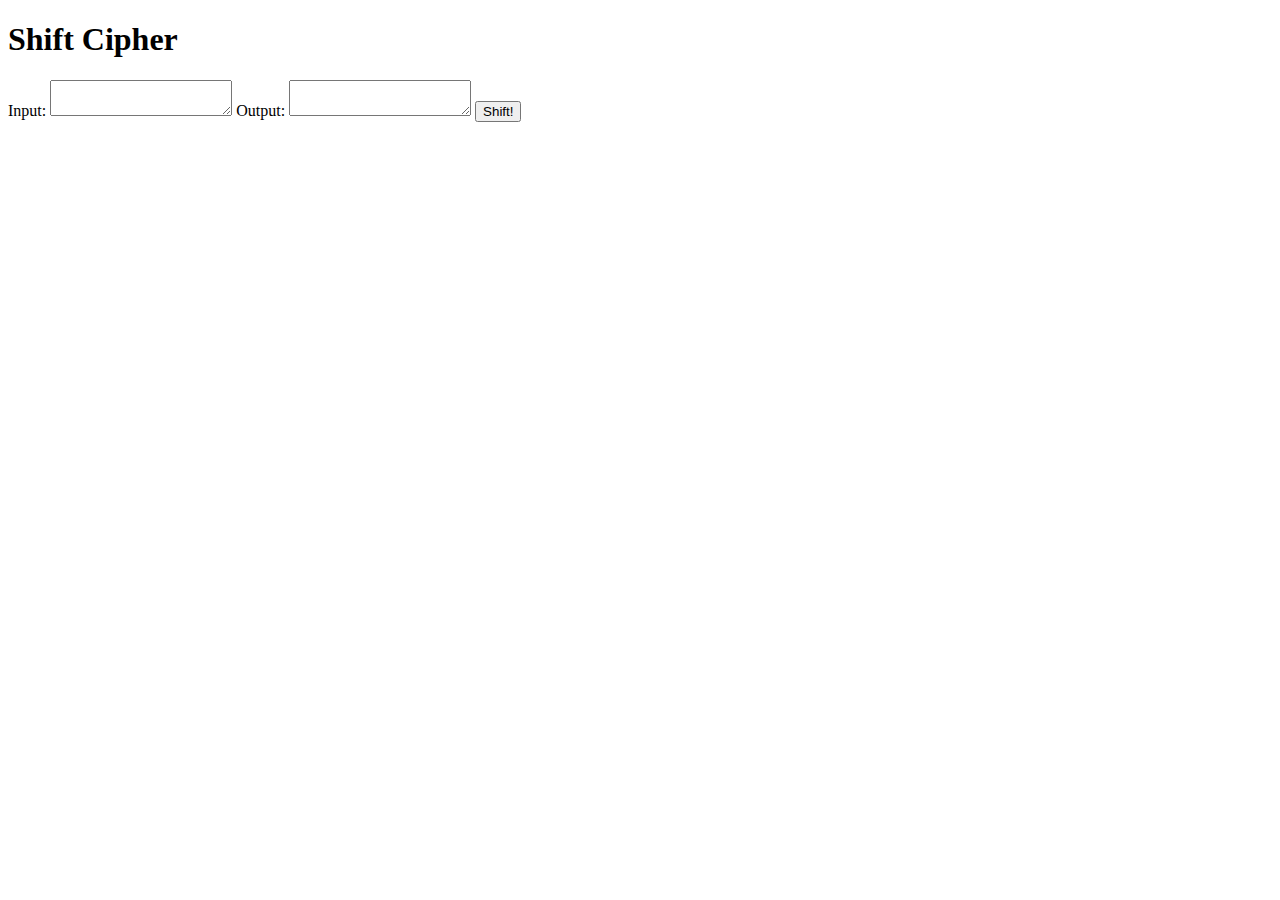
==== src/shift.html @ 7ff90b31 "Initial load." ====
<!DOCTYPE HTML PUBLIC "-//W3C//DTD HTML 4.01 Transitional//EN" "http://www.w3.org/TR/html4/loose.dtd">
<html>
<head>
<script src="shift.js" ></script>
<script language="javascript"><!--
function shiftclick(){
	var out = document.getElementById('shiftoutput');
	out.value = ShiftCipher.shiftText('bar',4);
}
// --></script>
</head>
<body>
<h1>Shift Cipher</h1>
Input:
<textarea id="shiftinput"></textarea>

Output:
<textarea id="shiftoutput"></textarea>
<input type="button" OnClick="shiftClick();" value="Shift!" />

</body>
</html>
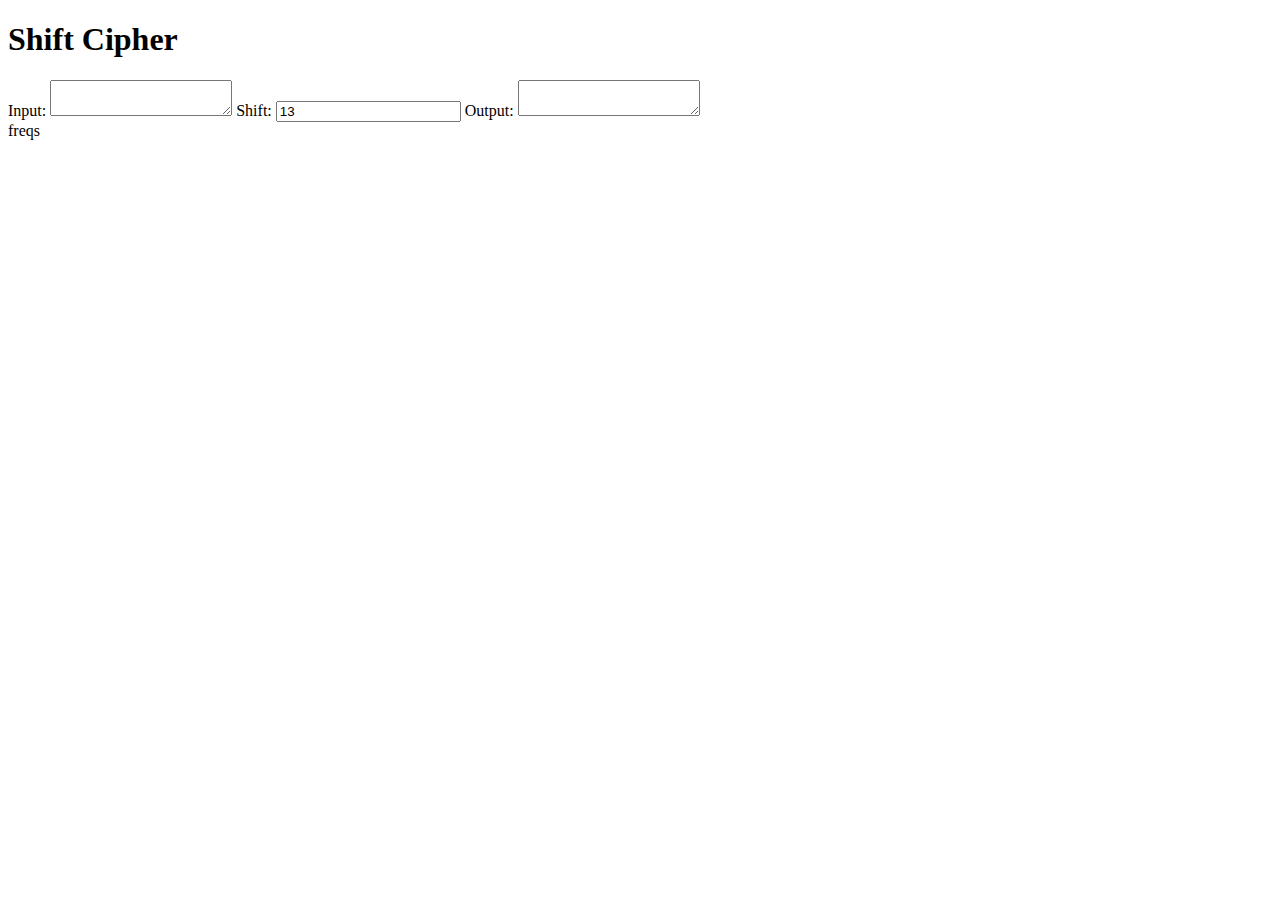
==== commit 47493c6a: "basic charting with highcharts" ====
--- a/src/shift.html
+++ b/src/shift.html
@@ -1,12 +1,183 @@
 <!DOCTYPE HTML PUBLIC "-//W3C//DTD HTML 4.01 Transitional//EN" "http://www.w3.org/TR/html4/loose.dtd">
 <html>
 <head>
-<script src="shift.js" ></script>
+<script src="Highcharts-4/js/standalone-framework.js"></script>
+<script src="Highcharts-4/js/highcharts.js"></script>
 <script language="javascript"><!--
-function shiftclick(){
-	var out = document.getElementById('shiftoutput');
-	out.value = ShiftCipher.shiftText('bar',4);
+// Backup graph libraries to try:
+// http://raphaeljs.com
+// https://github.com/eoinmurray/histogram
+// https://google-developers.appspot.com/chart/interactive/docs/quick_start
+var ShiftCipher = {
+    
+    ALPHABET_LOWER : ['a','b','c','d','e','f','g','h','i','j','k','l','m',
+                          'n','o','p','q','r','s','t','u','v','w','x','y','z'],
+    
+    ALPHABET_UPPER : ['A','B','C','D','E','F','G','H','I','J','K','L','M',
+                          'N','O','P','Q','R','S','T','U','V','W','X','Y','Z'],
+
+    // http://www.cryptograms.org/letter-frequencies.php
+    ENGLISH_FREQUENCIES : [0.08167, 0.01492, 0.02782, 0.04253, 0.12702, 0.02228,
+                           0.02015, 0.06094, 0.06966, 0.00153, 0.00772, 0.04025,
+                           0.02406, 0.06749, 0.07507, 0.01929, 0.00095, 0.05987,
+                           0.06327, 0.09056, 0.02758, 0.00978, 0.02360, 0.00150,
+                           0.01974, 0.00074],
+
+    freqChart : null,
+
+    /**
+     * Shifts the given text, maintaining case and preserving
+     * non-latin characters (non a-z).  For example a call
+     * with the text "cat" and a shift of 2 would return "ecv".
+     */
+    shiftText: function ( text, shift ){
+        var output = '';
+        var c;
+        for( var i = 0; i < text.length; i++ ){
+            c = text.charCodeAt(i);
+            if( c >= 65 && c <= 90 ){
+                output += String.fromCharCode( (c - 65 + shift ) % 26 + 65 );
+            } else if( c >= 97 && c <= 122 ){
+                output += String.fromCharCode( (c - 97 + shift) %26 + 97 );
+            } else {
+                output += text.charAt(i);
+            }
+        }
+        return output;
+    },
+    
+    
+    shiftArray : function ( input, shift ){
+        var output = [];
+        for( var i = 0; i < input.length; i++ ){
+            output[i] = input[ (i+shift) % input.length ];
+        }
+        return output;
+    },
+    
+    
+    /**
+     * Returns the frequencies of characters in the text.
+     * The returned value is a dictionary with every character
+     * in the source text as a key (even punctuation, etc).
+     */
+    frequenciesCountChars: function( text ){
+        var freqs = {};
+        var c;
+        for( var i = 0; i < text.length; i++ ){
+            c = text.charAt(i);
+            freqs[c] = freqs[c] ? freqs[c] + 1 : 1;
+        }
+        return freqs;
+    },
+    
+    frequenciesPaddedAlphabet : function( text ){
+        var rawFreqs = this.frequenciesCountChars( text );
+        var paddedFreqs = [];
+        var totalChars = 0;
+        for( var i = 0; i < this.ALPHABET_UPPER.length; i++ ){
+            var count = 0;
+            if( !isNaN( rawFreqs[this.ALPHABET_LOWER[i]] ) ){
+                count += rawFreqs[this.ALPHABET_LOWER[i]]
+            }
+            if( !isNaN( rawFreqs[this.ALPHABET_UPPER[i]] ) ){
+                count += rawFreqs[this.ALPHABET_UPPER[i]]
+            }
+            paddedFreqs[ i ] = count;
+            totalChars += count;
+        }
+        for( var i = 0; i < paddedFreqs.length; i++ ){
+            paddedFreqs[i] = 1.0 * paddedFreqs[i] / totalChars;
+        }
+        return paddedFreqs;
+    },
+    
+    /**
+     * Displays frequency data inside the given element.
+     */
+    displayFrequencies: function( freqEl, text ){
+        var paddedFreqs = this.frequenciesPaddedAlphabet( text );
+        freqEl.innerHTML = "" + paddedFreqs.length + ": " ;
+        for( var i = 0; i < paddedFreqs.length; i++ ){
+            freqEl.innerHTML +=  paddedFreqs[i] + ",";
+        }
+        
+        
+        if( this.freqChart == null ){
+            // highcharts.com
+            this.freqChart = new Highcharts.Chart({
+                chart: {
+                    renderTo: 'container',
+                    type: 'column'
+                },
+                title: {
+                    text: 'Frequency Analysis'
+                },
+                xAxis: {
+                    categories: this.ALPHABET_UPPER
+                },
+                yAxis: {
+                    title: {
+                        text: 'Frequency'
+                    }
+                },
+                series: [{
+                    name: 'English',
+                    data: this.ENGLISH_FREQUENCIES
+                }, {
+                    name: 'Ciphertext',
+                    data: this.shiftArray(paddedFreqs,2)
+                }]
+            });
+            
+        } else {
+            this.freqChart.series[1].setData(this.shiftArray(paddedFreqs,2));
+        }
+    },
+    
+
+    addEvent: function( target, eventName, func, capture ){
+        if( target.addEventListener ){
+            target.addEventListener( eventName, func, capture );
+            return true;
+        }   // end if: addEventListener
+        else if( target.attachEvent )
+            return target.attachEvent( 'on'+eventName, func );
+    },  // end addEvent
+
+
+    removeEvent: function( target, eventName, func, capture ){
+        if( target.removeEventListener ){
+            target.removeEventListener( eventName, func, capture );
+            return true;
+        }   // end if: removeEventListener
+        else if( target.detachEvent )
+            return target.detachEvent( 'on'+eventName, func );
+    }   // end removeEvent
+
+}   // end ShiftCipher
+
+function shiftInputChange(){
+    var inEl = document.getElementById('shiftinput');
+    var outEl = document.getElementById('shiftoutput');
+    var shiftEl = document.getElementById('shiftamount');
+    var freqEl = document.getElementById('freqout');
+    
+    outEl.value = ShiftCipher.shiftText(inEl.value,parseInt(shiftEl.value));
+    ShiftCipher.displayFrequencies( freqEl, outEl.value );
+    
+    
 }
+
+function pageInit(){
+    var inEl = document.getElementById('shiftinput');
+    var outEl = document.getElementById('shiftoutput');
+    var shiftEl = document.getElementById('shiftamount');
+    ShiftCipher.addEvent(inEl,'input',shiftInputChange,false);
+    ShiftCipher.addEvent(inEl,'onpropertychange',shiftInputChange,false);
+}
+
+ShiftCipher.addEvent(window,'load',pageInit,false);
 // --></script>
 </head>
 <body>
@@ -14,9 +185,13 @@
 Input:
 <textarea id="shiftinput"></textarea>
 
+Shift:
+<input type="text" id="shiftamount" value="13" />
+
 Output:
 <textarea id="shiftoutput"></textarea>
-<input type="button" OnClick="shiftClick();" value="Shift!" />
 
+<div id="freqout">freqs</div>
+<div id="container" style="width:100%; height:400px;"></div>
 </body>
 </html>